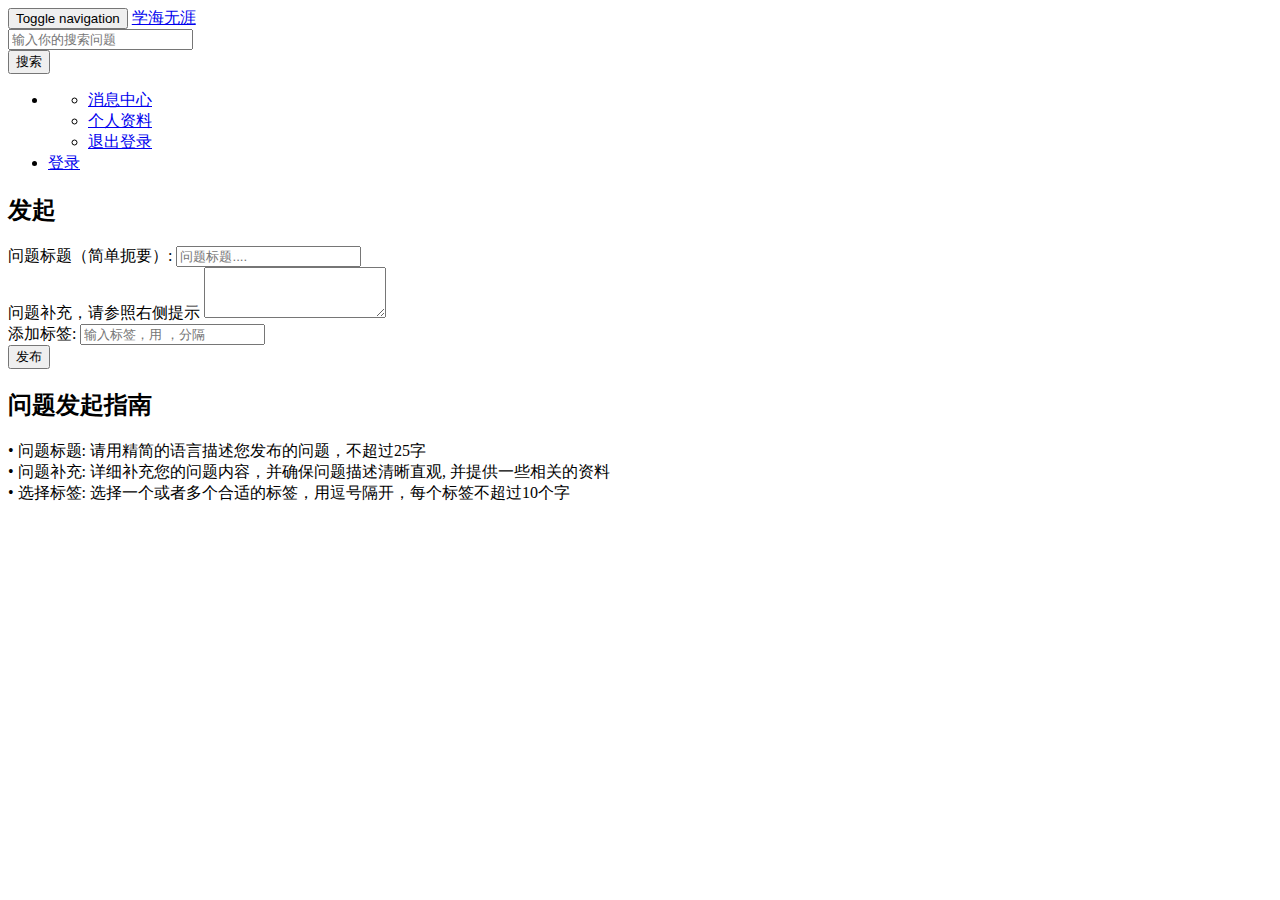
==== src/main/resources/templates/publish.html @ bab08ffd "show article index" ====
<!DOCTYPE HTML>
<html xmlns:th="http://www.thymeleaf.org">
<head>
    <title>学海无涯</title>
    <meta http-equiv="Content-Type" content="text/html; charset=UTF-8" />
    <link rel="stylesheet" href="css/bootstrap.min.css">
    <link rel="stylesheet" href="css/bootstrap-theme.min.css">
    <link rel="stylesheet" href="css/forum.css">
    <script src="js/bootstrap.min.js"></script>

</head>

<body>
<nav class="navbar navbar-default">
    <div class="container-fluid">
        <!-- Brand and toggle get grouped for better mobile display -->
        <div class="navbar-header">
            <button type="button" class="navbar-toggle collapsed" data-toggle="collapse" data-target="#bs-example-navbar-collapse-1" aria-expanded="false">
                <span class="sr-only">Toggle navigation</span>
                <span class="icon-bar"></span>
                <span class="icon-bar"></span>
                <span class="icon-bar"></span>
            </button>
            <a class="navbar-brand" href="#">学海无涯</a>
        </div>

        <!-- Collect the nav links, forms, and other content for toggling -->
        <div class="collapse navbar-collapse" id="bs-example-navbar-collapse-1">

            <form class="navbar-form navbar-left">
                <div class="form-group">
                    <input type="text" class="form-control" placeholder="输入你的搜索问题">
                </div>
                <button type="submit" class="btn btn-default">搜索</button>
            </form>
            <ul class="nav navbar-nav navbar-right">
                <li class="dropdown" th:if="${session.user!=null}">
                    <a href="#" class="dropdown-toggle" data-toggle="dropdown" role="button" aria-haspopup="true" aria-expanded="false">

                         <span th:text="${session.user.getName()}" class="caret"></span></a>
                    <ul class="dropdown-menu">
                        <li><a href="#">消息中心</a></li>
                        <li><a href="#">个人资料</a></li>
                        <li><a href="#">退出登录</a></li>
                    </ul>
                </li>
                <li th:if="${session.user==null}">
                    <a href="https://github.com/login/oauth/authorize?client_id=ff89e30991e3901115fa&redirect_uri=http://localhost:8080/callback&scope=user&status=1">登录</a>
                </li>

            </ul>
        </div>
    </div>
    <div class="container-fluid main">
        <div class="row">
            <div class="col-lg-9 col-md-12 .col-xs-12 .col-sm-12" >
            <form action="/publish" method="post">
                <h2><span class="glyphicon glyphicon-plus" aria-hidden="true"></span>发起</h2>
                <div class="form-group">
                    <label for="title">问题标题（简单扼要）:</label>
                    <input type="text" class="form-control" id="title" name="title" placeholder="问题标题....">
                </div>

                <div class="form-group">
                    <label for="title">问题补充，请参照右侧提示</label>
                    <textarea name ="description" id="description" class="form-control" rows="3"></textarea>
                </div>

                <div class="form-group">
                    <label for="title">添加标签:</label>
                    <input type="text" class="form-control" name="tag" id="tag" placeholder="输入标签，用 ，分隔">
                </div>
                <span th:text="${error}" class="alert alert-danger" th:if="${error!=null}"></span>
                <button type="submit" class="btn btn-success button-success">发布</button>
            </form>
        </div>
            <div class="col-lg-3 col-md-12 .col-xs-12 .col-sm-12" >
                <h2>问题发起指南</h2>
                • 问题标题: 请用精简的语言描述您发布的问题，不超过25字<br/>
                • 问题补充: 详细补充您的问题内容，并确保问题描述清晰直观, 并提供一些相关的资料<br/>
                • 选择标签: 选择一个或者多个合适的标签，用逗号隔开，每个标签不超过10个字
             </div>
        </div>
    </div>
</nav>
</body>
</html>
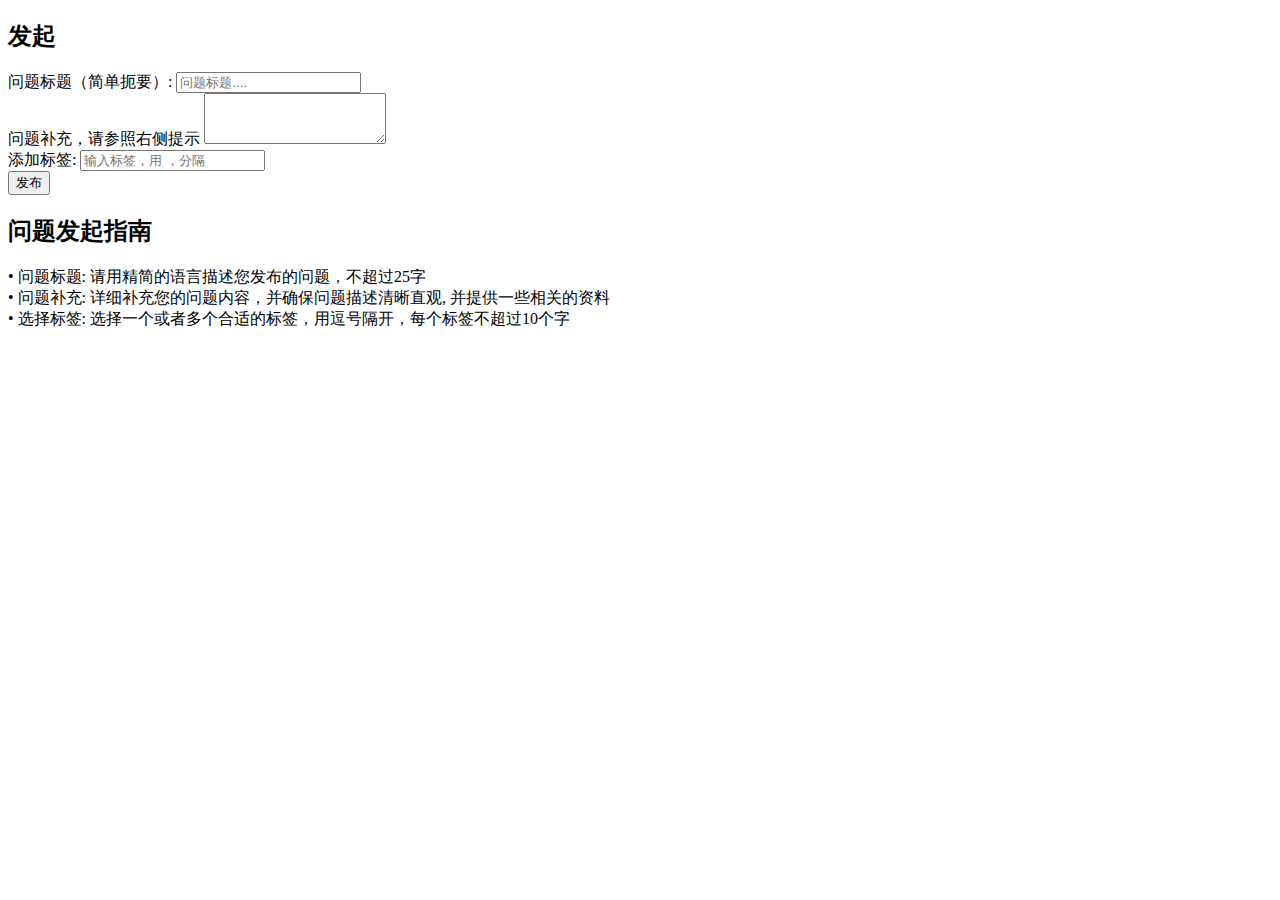
==== commit ccd81146: "reply no list-comment-html" ====
--- a/src/main/resources/templates/publish.html
+++ b/src/main/resources/templates/publish.html
@@ -3,72 +3,42 @@
 <head>
     <title>学海无涯</title>
     <meta http-equiv="Content-Type" content="text/html; charset=UTF-8" />
-    <link rel="stylesheet" href="css/bootstrap.min.css">
-    <link rel="stylesheet" href="css/bootstrap-theme.min.css">
-    <link rel="stylesheet" href="css/forum.css">
-    <script src="js/bootstrap.min.js"></script>
+    <link rel="stylesheet" href="/css/bootstrap.min.css">
+    <link rel="stylesheet" href="/css/bootstrap-theme.min.css">
+    <link rel="stylesheet" href="/css/forum.css">
+
+    <script src="/js/jquery-3.6.0.min.js"></script>
+    <script src="/js/bootstrap.min.js"></script>
 
 </head>
 
 <body>
 <nav class="navbar navbar-default">
-    <div class="container-fluid">
-        <!-- Brand and toggle get grouped for better mobile display -->
-        <div class="navbar-header">
-            <button type="button" class="navbar-toggle collapsed" data-toggle="collapse" data-target="#bs-example-navbar-collapse-1" aria-expanded="false">
-                <span class="sr-only">Toggle navigation</span>
-                <span class="icon-bar"></span>
-                <span class="icon-bar"></span>
-                <span class="icon-bar"></span>
-            </button>
-            <a class="navbar-brand" href="#">学海无涯</a>
-        </div>
 
-        <!-- Collect the nav links, forms, and other content for toggling -->
-        <div class="collapse navbar-collapse" id="bs-example-navbar-collapse-1">
+    <div th:include="navigation :: nav"></div>
 
-            <form class="navbar-form navbar-left">
-                <div class="form-group">
-                    <input type="text" class="form-control" placeholder="输入你的搜索问题">
-                </div>
-                <button type="submit" class="btn btn-default">搜索</button>
-            </form>
-            <ul class="nav navbar-nav navbar-right">
-                <li class="dropdown" th:if="${session.user!=null}">
-                    <a href="#" class="dropdown-toggle" data-toggle="dropdown" role="button" aria-haspopup="true" aria-expanded="false">
-
-                         <span th:text="${session.user.getName()}" class="caret"></span></a>
-                    <ul class="dropdown-menu">
-                        <li><a href="#">消息中心</a></li>
-                        <li><a href="#">个人资料</a></li>
-                        <li><a href="#">退出登录</a></li>
-                    </ul>
-                </li>
-                <li th:if="${session.user==null}">
-                    <a href="https://github.com/login/oauth/authorize?client_id=ff89e30991e3901115fa&redirect_uri=http://localhost:8080/callback&scope=user&status=1">登录</a>
-                </li>
-
-            </ul>
-        </div>
-    </div>
     <div class="container-fluid main">
         <div class="row">
             <div class="col-lg-9 col-md-12 .col-xs-12 .col-sm-12" >
             <form action="/publish" method="post">
+                <input type="hidden" name="id" th:value="${id}">
                 <h2><span class="glyphicon glyphicon-plus" aria-hidden="true"></span>发起</h2>
                 <div class="form-group">
-                    <label for="title">问题标题（简单扼要）:</label>
-                    <input type="text" class="form-control" id="title" name="title" placeholder="问题标题....">
+                    <label for="title" >问题标题（简单扼要）:</label>
+                    <input type="text" class="form-control" id="title" name="title"
+                           th:value="${title}" placeholder="问题标题....">
                 </div>
 
                 <div class="form-group">
                     <label for="title">问题补充，请参照右侧提示</label>
-                    <textarea name ="description" id="description" class="form-control" rows="3"></textarea>
+                    <textarea name ="description" id="description"
+                              th:text="${description}" class="form-control" rows="3"></textarea>
                 </div>
 
                 <div class="form-group">
                     <label for="title">添加标签:</label>
-                    <input type="text" class="form-control" name="tag" id="tag" placeholder="输入标签，用 ，分隔">
+                    <input type="text" class="form-control" name="tag" id="tag"
+                           th:value="${tag}" placeholder="输入标签，用 ，分隔">
                 </div>
                 <span th:text="${error}" class="alert alert-danger" th:if="${error!=null}"></span>
                 <button type="submit" class="btn btn-success button-success">发布</button>
